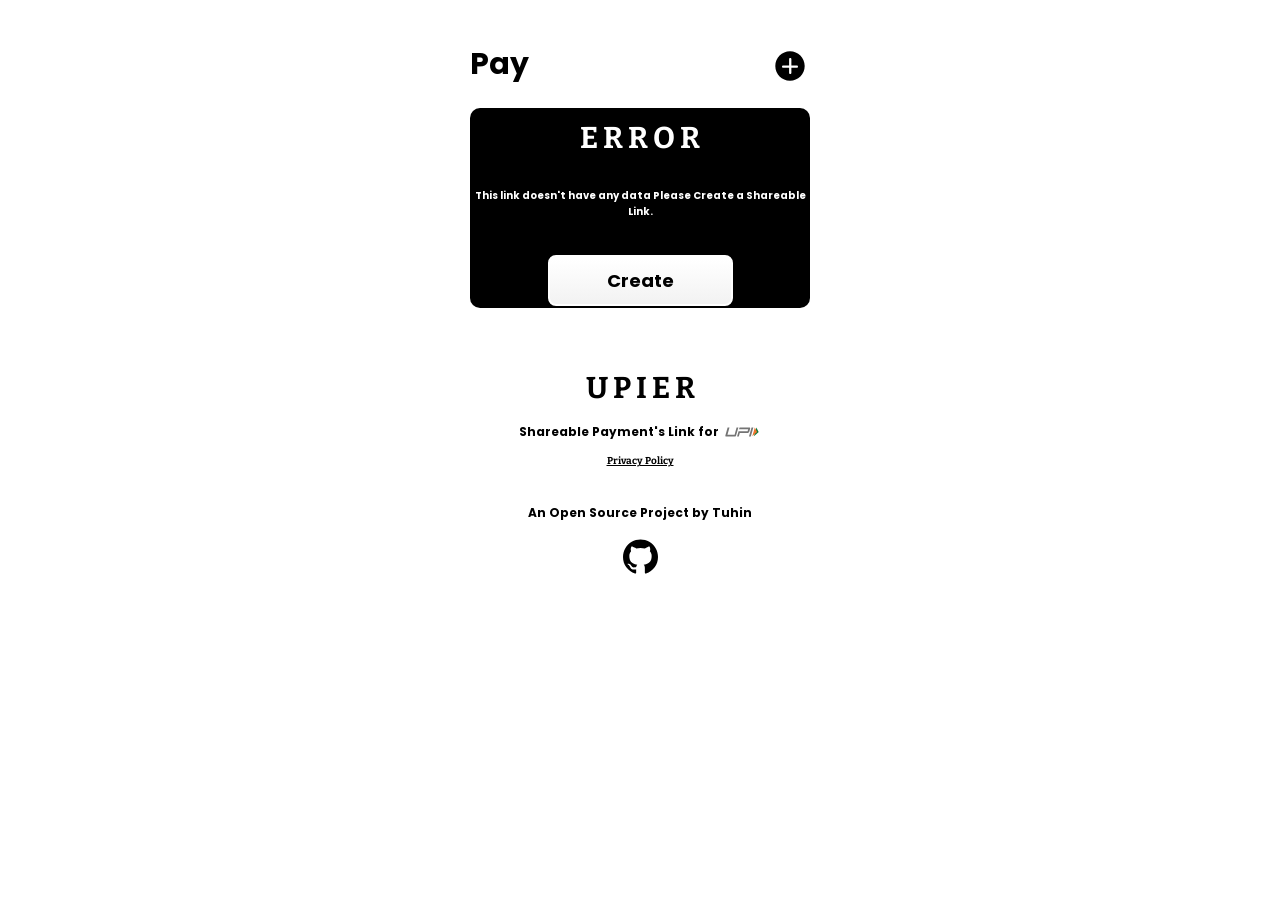
==== pay/index.html @ c5781f70 "Initial commit Created from https://vercel.com/new" ====
<!DOCTYPE html>
<html lang="en">

<head>
    <meta http-equiv="Content-Type" content="text/html; charset=UTF-8" />
    <meta name="viewport" content="width=device-width, initial-scale=1" />
    <meta http-equiv="X-UA-Compatible" content="IE=edge" />
    <meta name="author" content="Tuhin Kanti Pal">
    <title>Pay | Upier</title>
    <meta name="description" content="Shareable Payment's Link for UPI">
    <meta name="keywords" content="UPI, Shareable UPI Link, Upi Shareable Link , Share UPI Payment's Link, Free Shareable UPI Link, UPI Payment">
    <link href="https://fonts.googleapis.com/css?family=Poppins|Krona+One" rel="stylesheet" />
    <link href="https://fonts.googleapis.com/css2?family=Bitter:wght@900&display=swap" rel="stylesheet">
    <link href="../css/pay.css" rel="stylesheet" />
    <link rel="shortcut icon" href="img/favicon.ico">
</head>

<body>
    <div id="header" class="headerdiv">
        <h1 class="heading">
            Pay
        </h1>
        <img src="../img/plus.svg" class="plusicon" width="30" height="30" onclick="window.location.href='../';">
    </div>
    <div id="content" class="contentdiv">
        <br><br>
        <img id="qrcode" class="qrsvg" width="240" height="240">
        <p class="smalltext">
            If you are in PC Scan It with any UPI App to Pay
        </p>
        <p id="payingam" class="payingtext"></p>
        <p class="payingtext">
            to
        </p>
        <p id="vpa" class="vpatext"></p>
        <div class="center">
            <a id="upibtn" class="paybutton">P A Y</a>
            <br><br><br><br><br>
        </div>
    </div>
    <div id="nothing" class="nothingdiv">
        <div class="center">
            <h1 class="logowhite">
                E R R O R
            </h1>
            <p class="errtxt">
                This link doesn't have any data Please Create a Shareable Link.
            </p>
            <a href="../" class="paybutton">Create</a>
        </div>
    </div>
    <div id="footer" class="footerdiv">
        <h1 class="logo">
            U P I E R
        </h1>
        <p class="slogan">
            Shareable Payment's Link for <img src="../img/upi.svg" class="upilogo" width="40">
        </p>
        <p class="tpf" onclick="window.location.href='../privacy-policy';"><u>Privacy Policy</u></p>
        <p class="tuhin" onclick="window.location.href='https://tu.hin.life';">
            An Open Source Project by Tuhin
        </p>
        <img src="../img/github.svg" class="center" width="35" onclick="window.location.href='https://github.com/cachecleanerjeet/Upier';">
    </div>
    </div>
</body>
<script src="../js/pay.js"></script>

</html>
<!--Made by Tuhin. Send Mail to me[at]mailtuhin[dot]ml for contact-->
<!--upier.t-ps.net is the official domain for github.com/cachecleanerjeet/Upier>--
---- css/pay.css ----
/**
 * Made by Tuhin Kanti Pal
 * Visit https://tu.hin.life
 */

body {
    -youbkit-touch-callout: none;
    -youbkit-user-select: none;
    -moz-user-select: none;
    -ms-user-select: none;
    user-select: none;
    background: #ffffff;
}

.headerdiv {
    margin-left: auto;
    margin-right: auto;
    margin-top: 30px;
    width: 340px;
    height: 58px;
    background: white;
    border-radius: 0px;
}

.contentdiv {
    margin-left: auto;
    margin-right: auto;
    margin-top: 10px;
    width: 340px;
    background: #000000;
    border-radius: 10px;
}

.nothingdiv {
    margin-left: auto;
    margin-right: auto;
    margin-top: 10px;
    width: 340px;
    height: 200px;
    background: #000000;
    border-radius: 10px;
}

.footerdiv {
    margin-left: auto;
    margin-right: auto;
    margin-top: 50px;
    width: 340px;
    height: 220px;
    background: #ffffff;
}

.heading {
    color: #000000;
    font-family: Poppins;
    font-size: 30px;
    font-weight: bold;
    text-align: left;
    padding: 12px 0px;
}

.plusicon {
    transform: translate(305px, -68px);
}

.qrsvg {
    display: block;
    margin-left: auto;
    margin-right: auto;
    border-radius: 6%;
}

.smalltext {
    color: #000000;
    font-family: Poppins;
    font-size: 6px;
    font-weight: bold;
    text-align: center;
    transform: translate(0px, -22px);
    padding-bottom: 15px;
}

.payingtext {
    color: #ffffff;
    font-family: Krona One;
    font-size: 16px;
    text-align: center;
    font-weight: bold;
}

.vpatext {
    color: #ffffff;
    font-family: Krona One;
    font-size: 12px;
    text-align: center;
    font-weight: bold;
}

.paybutton {
    background: linear-gradient(to bottom, #ffffff 5%, #f2f2f2 100%);
    background-color: #ffffff;
    border-radius: 8px;
    border: 2px solid #ffffff;
    display: inline-block;
    cursor: pointer;
    color: #000000;
    font-family: Poppins;
    font-size: 18px;
    font-weight: bold;
    padding: 10px 57px;
    text-decoration: none;
    transform: translate(0px, 25px);
}

.paybutton:hover {
    background: linear-gradient(to bottom, #f2f2f2 5%, #ffffff 100%);
    background-color: #f2f2f2;
}

.paybutton:active {
    position: relative;
    top: 1px;
}

.center {
    text-align: center;
    display: block;
    margin-left: auto;
    margin-right: auto;
}

.logo {
    color: #000000;
    font-family: 'Bitter', serif;
    font-size: 30px;
    font-weight: bold;
    text-align: center;
    padding: 12px 0px;
}

.slogan {
    color: #000000;
    font-family: Poppins;
    font-size: 12px;
    font-weight: bold;
    text-align: center;
    transform: translate(0px, -22px);
}

.upilogo {
    transform: translate(0px, 6px);
}

.tuhin {
    color: #000000;
    font-family: Poppins;
    font-size: 12px;
    font-weight: bold;
    text-align: center;
    transform: translate(0px, -5px);
    padding-top: 10px;
}

.logowhite {
    color: #ffffff;
    font-family: 'Bitter', serif;
    font-size: 30px;
    font-weight: bold;
    text-align: center;
    padding: 12px 0px;
}

.errtxt {
    color: #ffffff;
    font-family: Poppins;
    font-size: 10px;
    font-weight: bold;
    text-align: center;
}

.tpf {
    color: #000000;
    font-family: 'Bitter', serif;
    font-size: 10px;
    font-weight: bold;
    text-align: center;
    transform: translate(0px, -20px);
}


/**
 * Made by Tuhin Kanti Pal
 * Visit https://tu.hin.life
 */
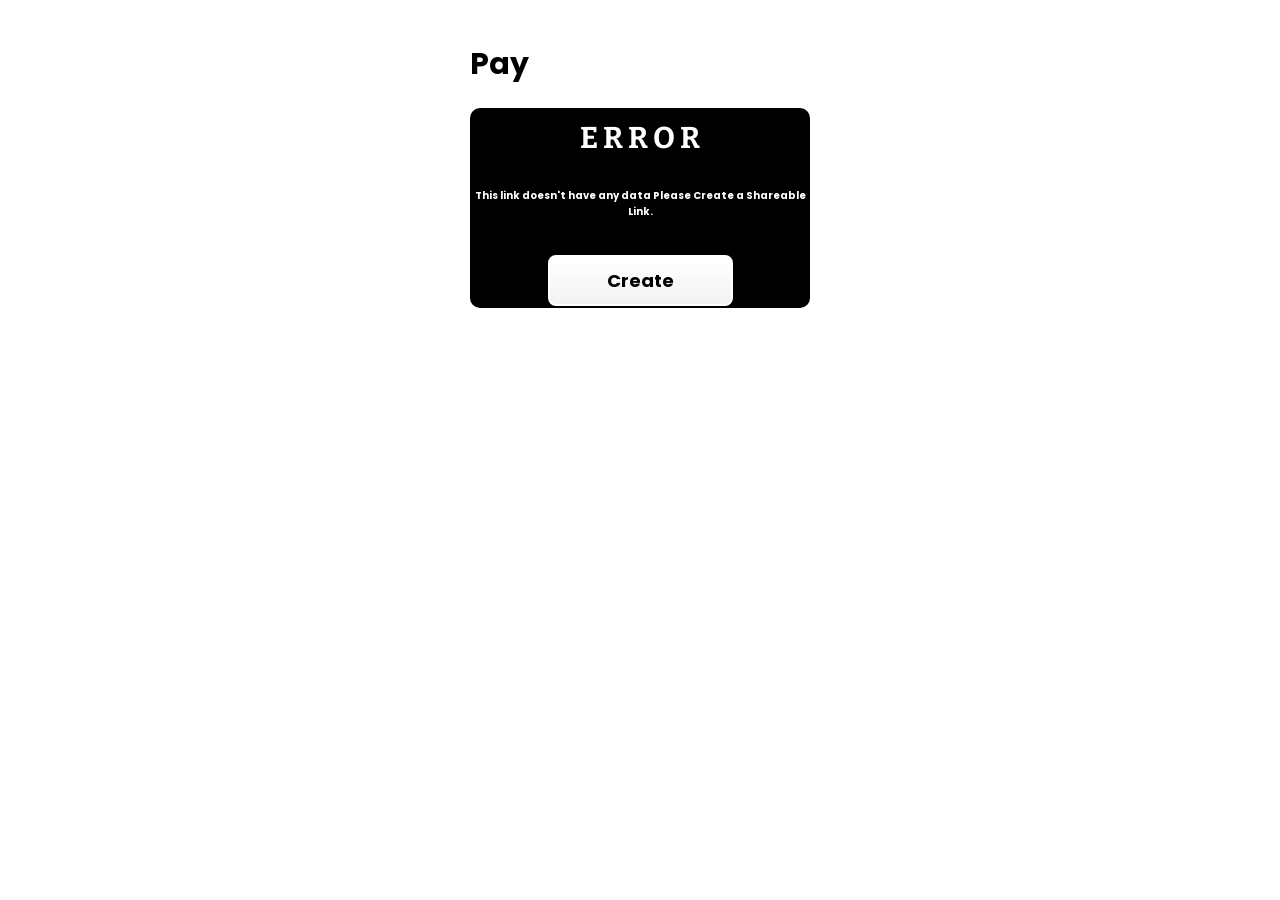
==== commit 895b30ea: "Update index.html Signed-off-by: SPECZIN <87613154+SPEC-X67@users.noreply.github.com>" ====
--- a/pay/index.html
+++ b/pay/index.html
@@ -20,7 +20,7 @@
         <h1 class="heading">
             Pay
         </h1>
-        <img src="../img/plus.svg" class="plusicon" width="30" height="30" onclick="window.location.href='../';">
+        <!-- <img src="../img/plus.svg" class="plusicon" width="30" height="30" onclick="window.location.href='../';"> -->
     </div>
     <div id="content" class="contentdiv">
         <br><br>
@@ -29,14 +29,14 @@
             If you are in PC Scan It with any UPI App to Pay
         </p>
         <p id="payingam" class="payingtext"></p>
-        <p class="payingtext">
+        <!-- <p class="payingtext">
             to
         </p>
         <p id="vpa" class="vpatext"></p>
         <div class="center">
             <a id="upibtn" class="paybutton">P A Y</a>
             <br><br><br><br><br>
-        </div>
+        </div> -->
     </div>
     <div id="nothing" class="nothingdiv">
         <div class="center">
@@ -49,7 +49,7 @@
             <a href="../" class="paybutton">Create</a>
         </div>
     </div>
-    <div id="footer" class="footerdiv">
+    <!-- <div id="footer" class="footerdiv">
         <h1 class="logo">
             U P I E R
         </h1>
@@ -62,10 +62,10 @@
         </p>
         <img src="../img/github.svg" class="center" width="35" onclick="window.location.href='https://github.com/cachecleanerjeet/Upier';">
     </div>
-    </div>
+    </div> -->
 </body>
 <script src="../js/pay.js"></script>
 
 </html>
 <!--Made by Tuhin. Send Mail to me[at]mailtuhin[dot]ml for contact-->
-<!--upier.t-ps.net is the official domain for github.com/cachecleanerjeet/Upier>--+<!--upier.t-ps.net is the official domain for github.com/cachecleanerjeet/Upier>--
